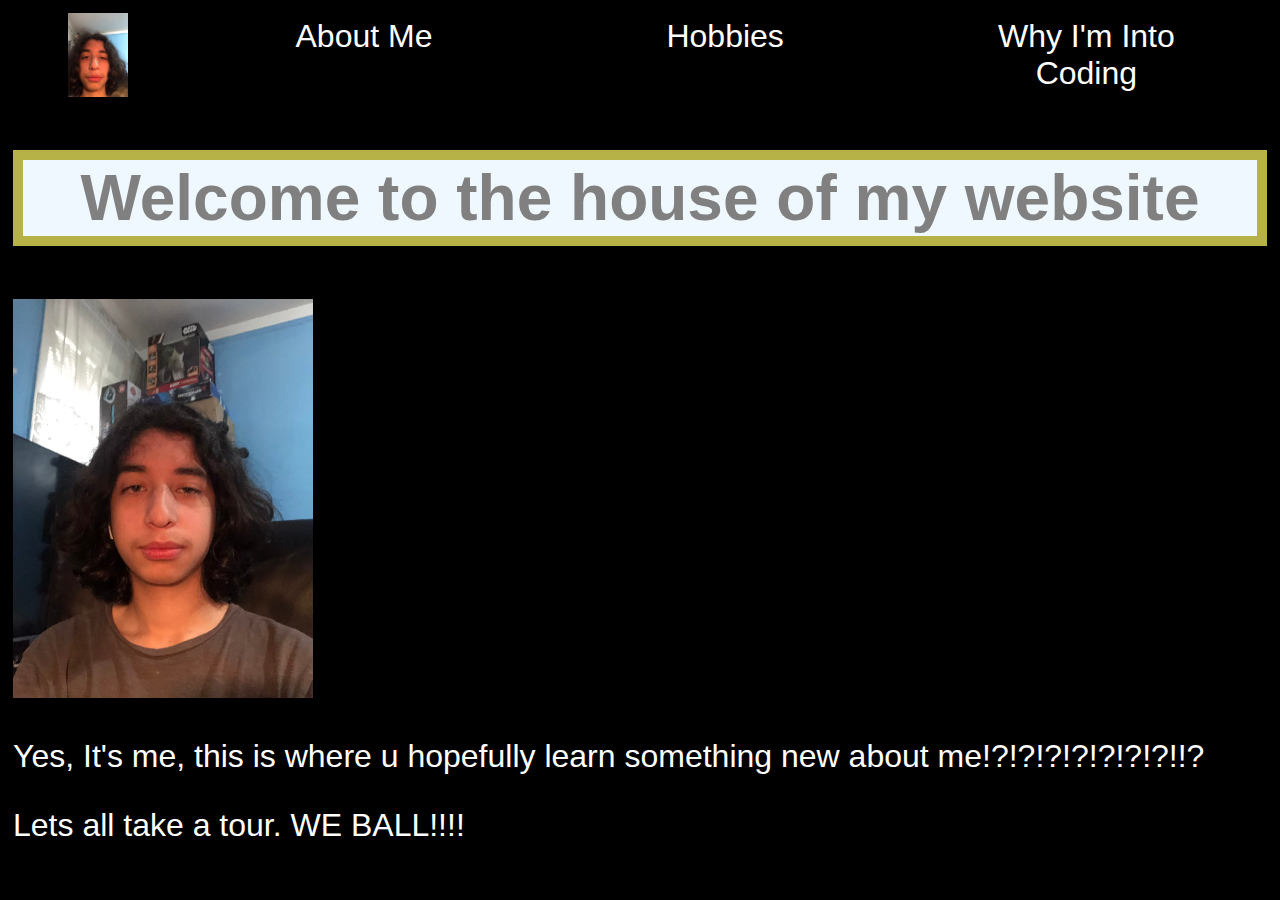
==== index.html @ 47241571 "host" ====
<!DOCTYPE html>
<html lang="en">
<head>
   <meta charset="UTF-8">
   <title>My Own Website</title>
   <link rel="stylesheet" href="style.css">
</head>
<body>
    <nav>
        <img class="items" src="Also Me.JPG">
        <a href="index1.html" target="_blank"><div class="items">About Me</div></a> 	
        <a href="index2.html" target="_blank"><div class="items">Hobbies</div></a>
        <a href="index3.html" target="_blank"><div class="items">Why I'm Into Coding</div></a>
    </nav>

    <div>
        <h1>
        Welcome to the house of my website
        </h1>
    </div>

    <div>
        <img class="Me" src="Also Also Me.JPG"><p>Yes, It's me, this is where u hopefully learn something new about me!?!?!?!?!?!?!?!!?</p>
        <p>Lets all take a tour. WE BALL!!!!</p>
    </div>
</body>
</html>
---- style.css ----
body{
    background-color: black;
}

div {
    font-family: Helvetica; 	
    background-color: #272d3300; 	
    color: white; 	
    font-size: 32px; 	
    padding: 5px; 
}

nav {
    padding: 5px; 
    display: flex;
    justify-content: space-around;
}

img {
    width: 60px;
}

.items:hover {
    background-color: gray;
    opacity: 0.5;
}

a {
    width: 20%;
    text-align: center;
    text-decoration: none; 
}

h1 {
    text-align: center;
    color: gray;
    background-color: aliceblue;
    padding: 1px;
    border: 10px solid #aaa11ecf;
}

.Me {
    width: 300px;
}
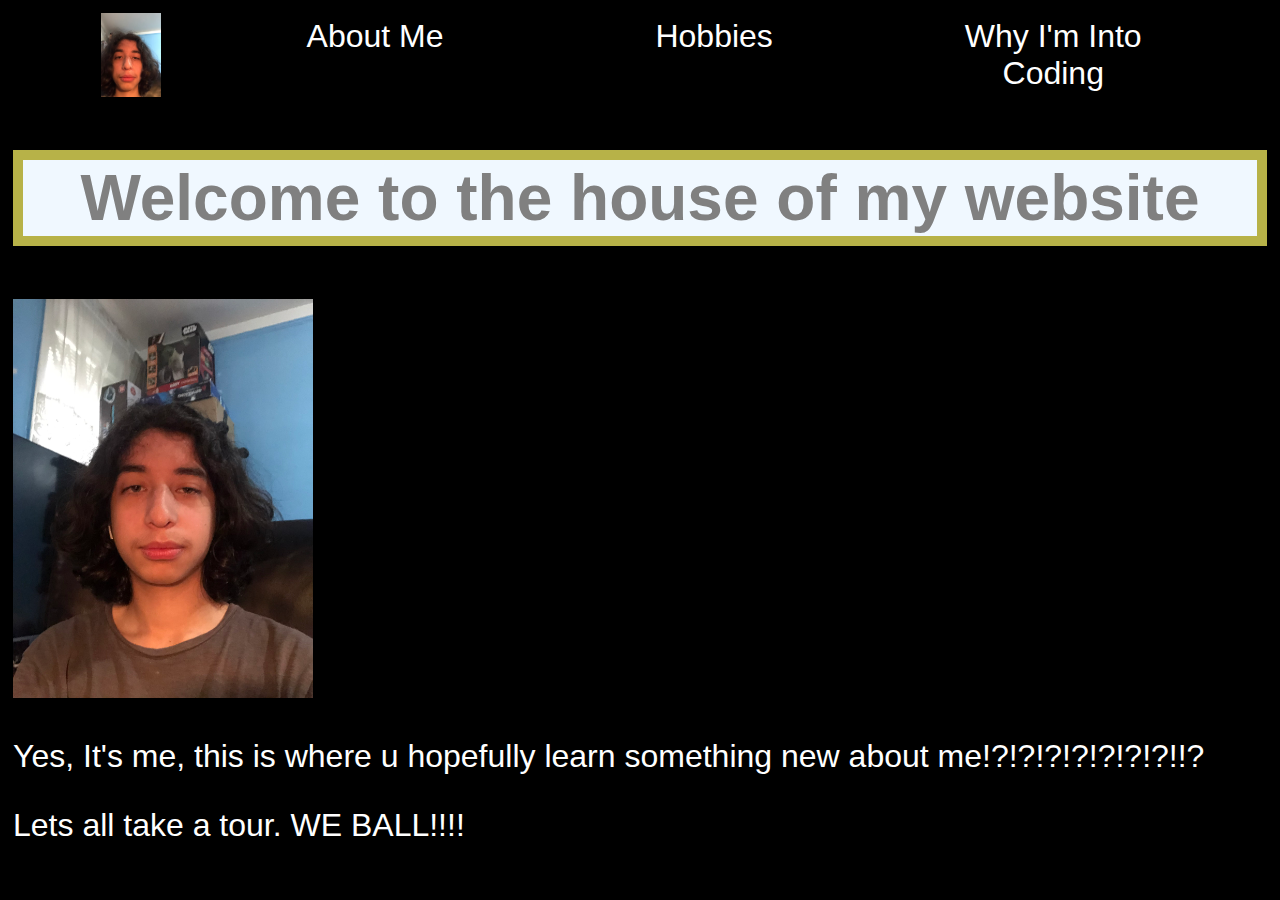
==== commit f24d9067: "last commit" ====
--- a/index.html
+++ b/index.html
@@ -7,7 +7,7 @@
 </head>
 <body>
     <nav>
-        <img class="items" src="Also Me.JPG">
+        <img class="items" src="images\Also Me.JPG">
         <a href="index1.html" target="_blank"><div class="items">About Me</div></a> 	
         <a href="index2.html" target="_blank"><div class="items">Hobbies</div></a>
         <a href="index3.html" target="_blank"><div class="items">Why I'm Into Coding</div></a>
@@ -20,7 +20,7 @@
     </div>
 
     <div>
-        <img class="Me" src="Also Also Me.JPG"><p>Yes, It's me, this is where u hopefully learn something new about me!?!?!?!?!?!?!?!!?</p>
+        <img class="Me" src="images\Also Also Me.JPG"><p>Yes, It's me, this is where u hopefully learn something new about me!?!?!?!?!?!?!?!!?</p>
         <p>Lets all take a tour. WE BALL!!!!</p>
     </div>
 </body>
--- a/style.css
+++ b/style.css
@@ -13,7 +13,7 @@
 nav {
     padding: 5px; 
     display: flex;
-    justify-content: space-around;
+    justify-content: space-evenly;
 }
 
 img {
@@ -41,4 +41,4 @@
 
 .Me {
     width: 300px;
-}+}
